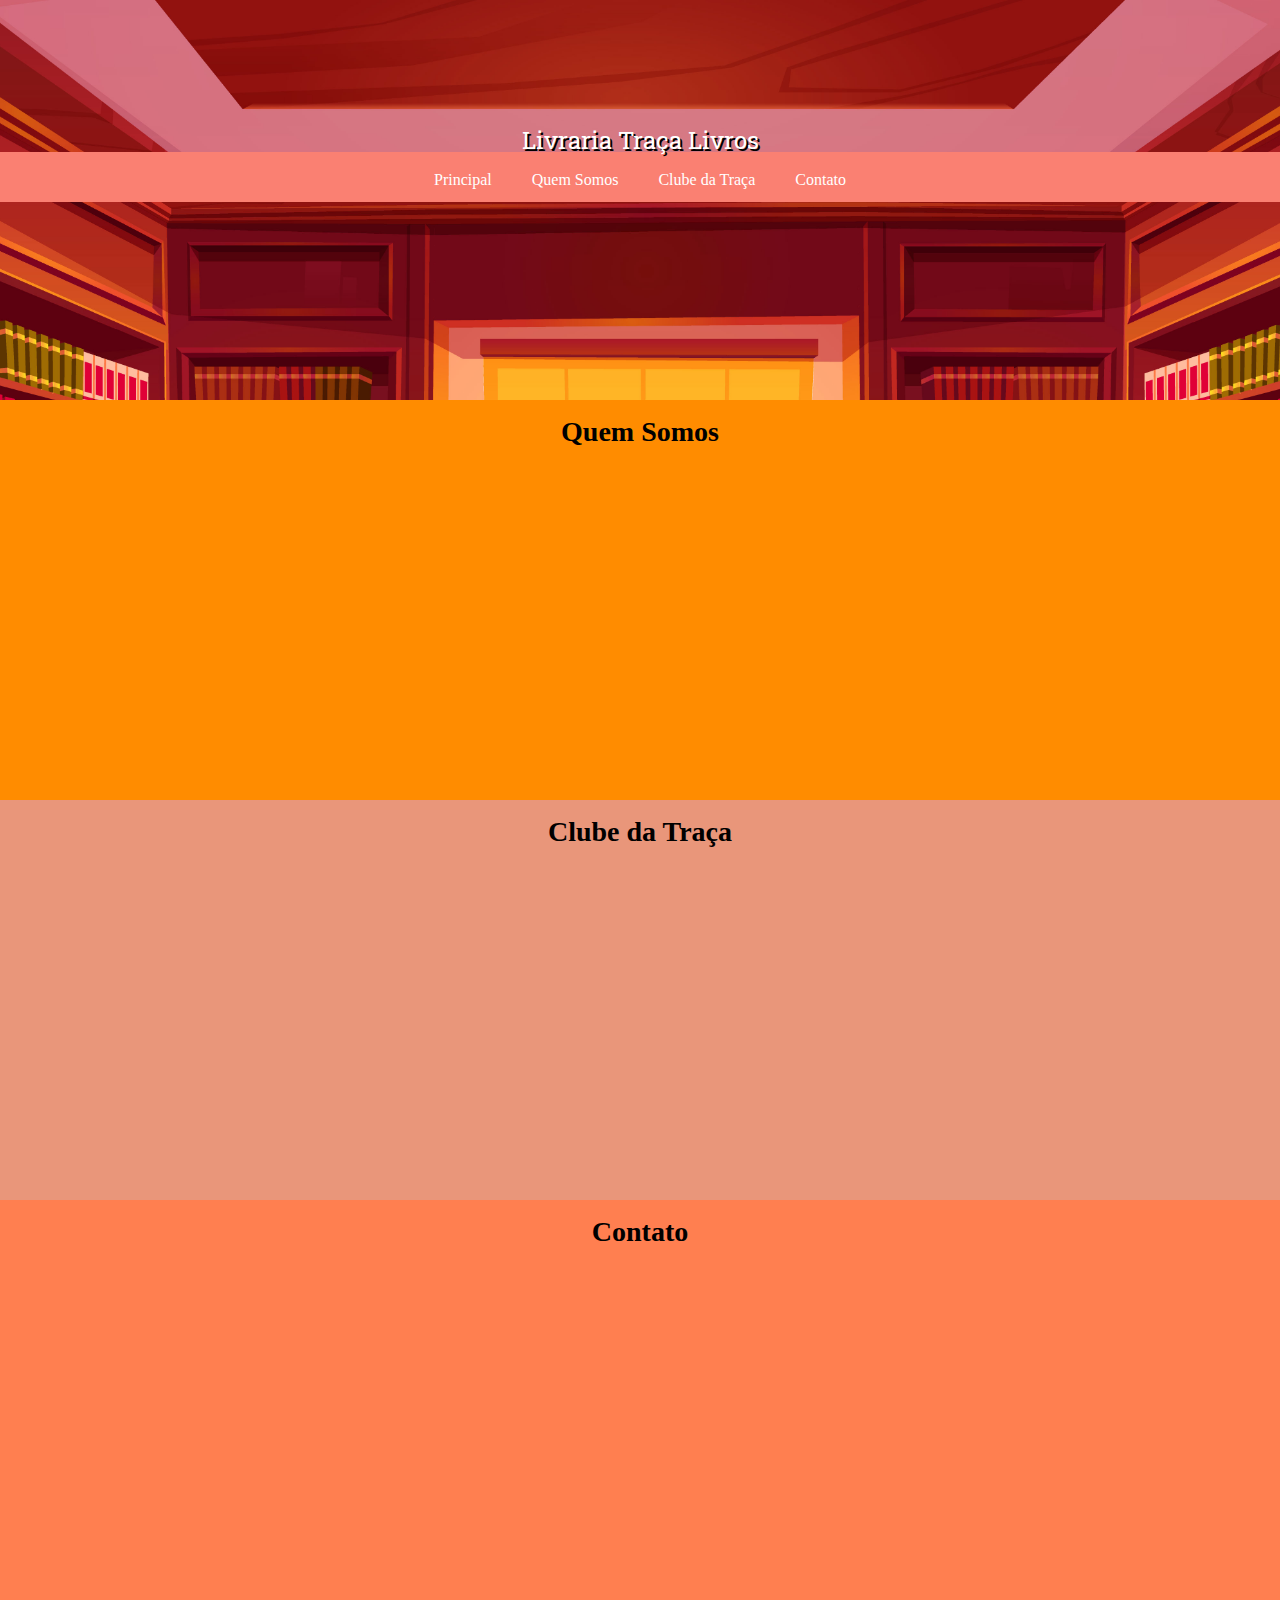
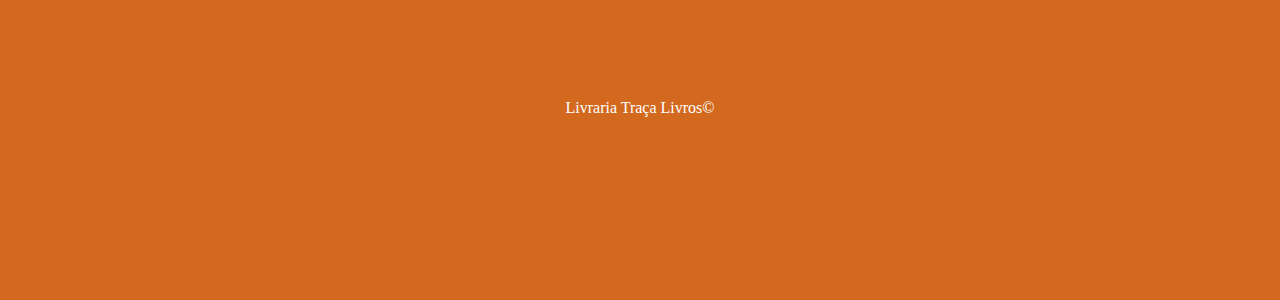
==== index.html @ 9d8ac208 "Novo commit" ====
<!DOCTYPE html>
<html>
    <head>
        <meta charset="UTF-8">
        <meta name="viewport" content="width=device-width, initial-scale=1.0">
        <link rel="stylesheet" href="css/reset.css">
        <link rel="stylesheet" href="css/style.css">
        <title>Livraria Traça Livros</title>
    </head>
    <body>
        <header>
            <h1 id="principal">Livraria Traça Livros</h1>
            <nav class="menu-principal">
                <ul>
                    <li><a href="#principal">Principal</a></li>
                    <li><a href="#quemsomos">Quem Somos</a></li>
                    <li><a href="#clubetraca">Clube da Traça</a></li>
                    <li><a href="#contato">Contato</a></li>
                </ul>
            </nav>
        </header>
        <main>
            <section id="quemsomos">
                <h2>Quem Somos</h2>

            </section>
            <section id="clubetraca">
                <h2>Clube da Traça</h2>

            </section>
            <section id="contato">
                <h2>Contato</h2>

            </section>
        </main>
        <footer>
            <h6>Livraria Traça Livros&copy;</h6>
        </footer>    
    </body>
</html>
---- css/style.css ----
@import url('https://fonts.googleapis.com/css2?family=Roboto+Slab:wght@500&display=swap');

body{
    background-color: pink;
    margin: 0;
}

/*Esse é um comentário CSS*/
h1{
    font-family: 'Roboto Slab', serif;
    font-size: 24px;
	color: #FFFFFF;
    padding-top: 10%;
    text-shadow: #000000 2px 2px;

}

header{
	display: block;
	height: 400px;
	text-align: center;
	background-image: url(../img/livraria_banner_7000x3000_sem_fundo.jpg);
    background-position: center;
	background-repeat: no-repeat;
    background-size: cover;
    background-attachment: fixed;
}

.menu-principal{
    width:100%;
    background-color: salmon;
    height: 50px;
}

#quemsomos{
    display: block;
    height: 400px;
    background-color: darkorange;
}

#clubetraca{
    display: block;
    height: 400px;
    background-color: darksalmon;
}

#contato{
    display: block;
    height: 400px;
    background-color: coral;
}

h2{
    padding-top: 18px;
    font-size: 28px;
    font-weight: bold;
    text-align: center;
}

nav ul{
	display: inline-flex;
}

nav ul li{
	display: block;
	padding: 10px;
}

nav ul li a{
	display: block;
	background-color: salmon;
	padding: 10px;
	text-decoration: none;
}

nav ul li a:link, a:visited{
    color: #FFFFFF;
}

nav ul li a:hover{
    color: #000000;
    background-color: palevioletred;
}

footer{
    text-align: center;
    padding-top: 100px;
    height: 200px;
    background-color: chocolate;
    color: #FFFFFF;
}
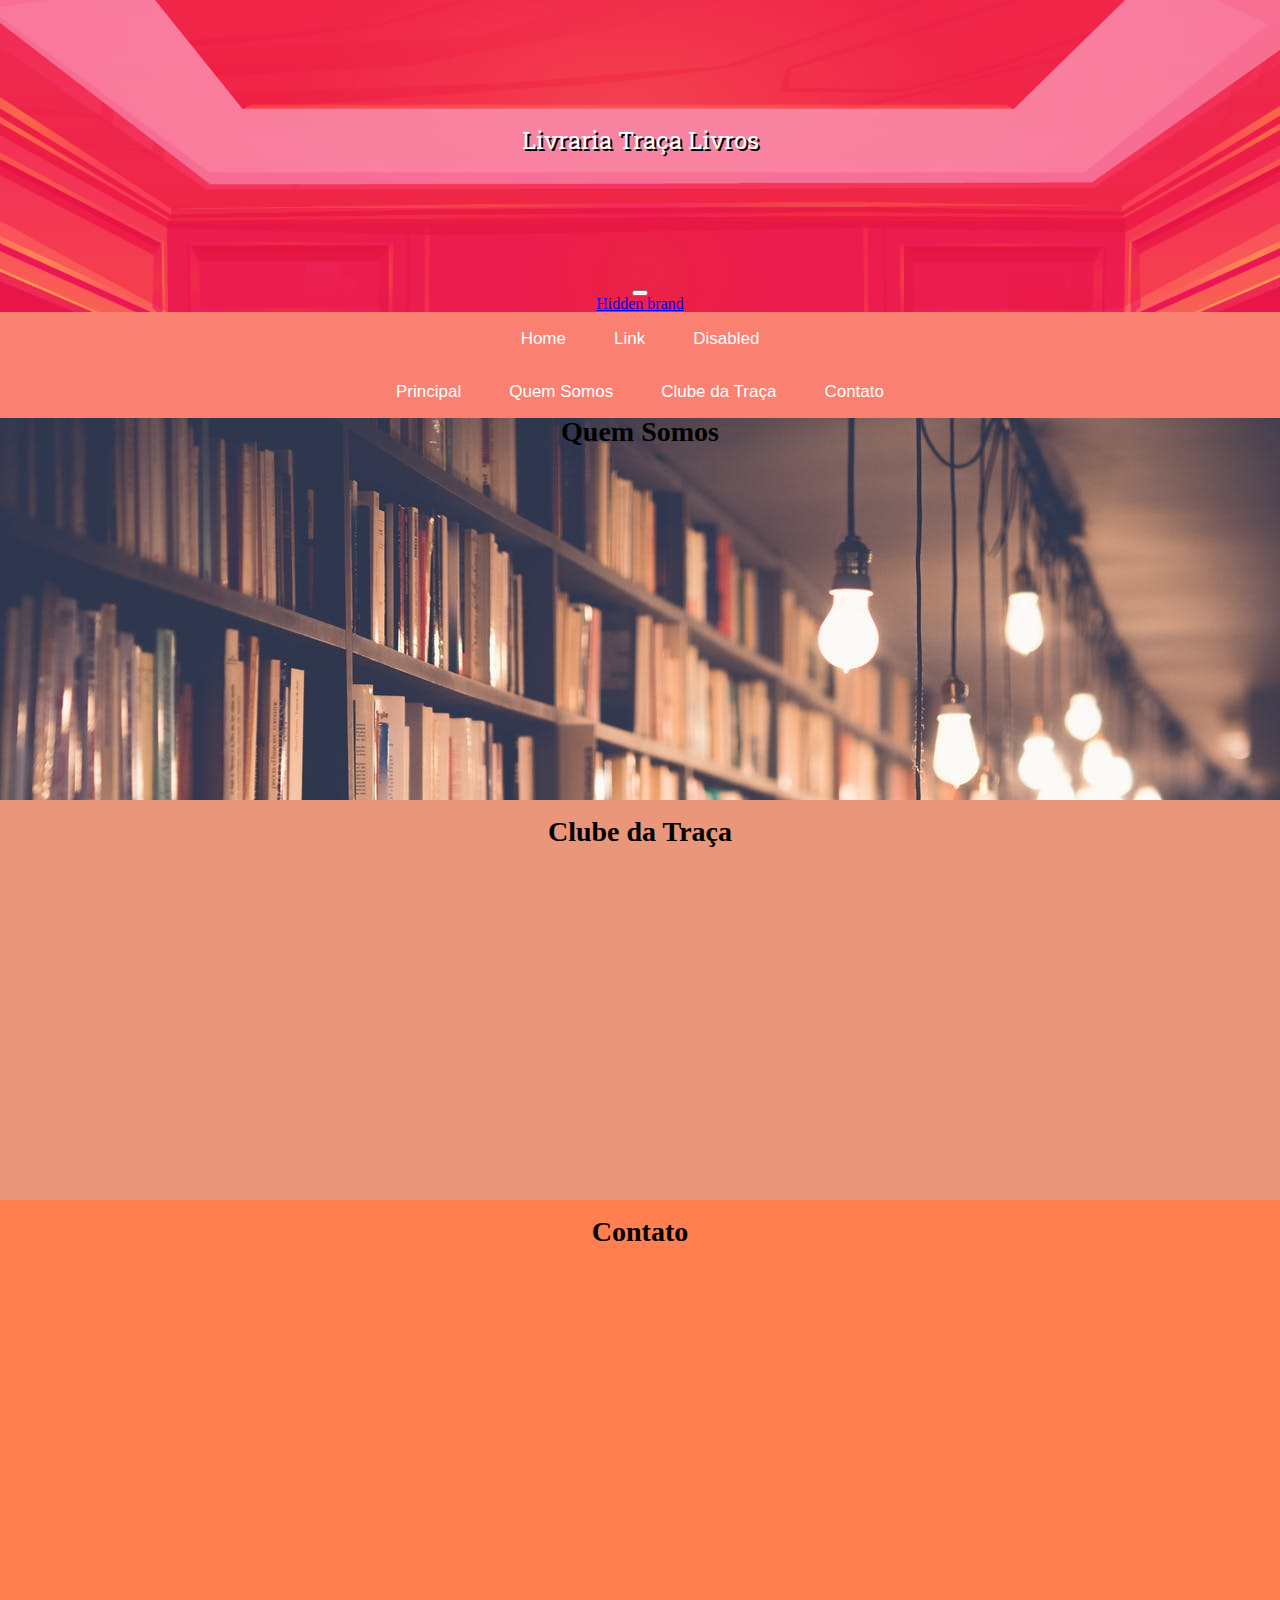
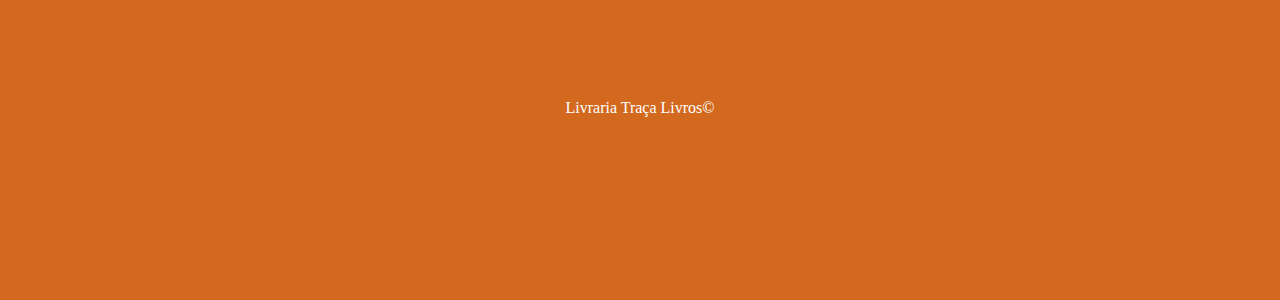
==== commit 67c2952a: "commit" ====
--- a/index.html
+++ b/index.html
@@ -3,6 +3,7 @@
     <head>
         <meta charset="UTF-8">
         <meta name="viewport" content="width=device-width, initial-scale=1.0">
+        <link href="https://cdn.jsdelivr.net/npm/bootstrap@5.1.0/dist/css/bootstrap.min.css" rel="stylesheet" integrity="sha384-KyZXEAg3QhqLMpG8r+8fhAXLRk2vvoC2f3B09zVXn8CA5QIVfZOJ3BCsw2P0p/We" crossorigin="anonymous">
         <link rel="stylesheet" href="css/reset.css">
         <link rel="stylesheet" href="css/style.css">
         <title>Livraria Traça Livros</title>
@@ -10,6 +11,27 @@
     <body>
         <header>
             <h1 id="principal">Livraria Traça Livros</h1>
+            <nav class="navbar navbar-expand-lg navbar-dark bg-dark">
+                <div class="container-fluid">
+                    <button class="navbar-toggler" type="button" data-bs-toggle="collapse" data-bs-target="#navbarTogglerDemo01" aria-controls="navbarTogglerDemo01" aria-expanded="false" aria-label="Toggle navigation">
+                      <span class="navbar-toggler-icon"></span>
+                    </button>
+                    <div class="collapse navbar-collapse" id="navbarTogglerDemo01">
+                      <a class="navbar-brand" href="#">Hidden brand</a>
+                      <ul class="navbar-nav me-auto mb-2 mb-lg-0">
+                        <li class="nav-item">
+                          <a class="nav-link active" aria-current="page" href="#">Home</a>
+                        </li>
+                        <li class="nav-item">
+                          <a class="nav-link" href="#">Link </a>
+                        </li>
+                        <li class="nav-item">
+                          <a class="nav-link disabled" href="#" tabindex="-1" aria-disabled="true">Disabled</a>
+                        </li>
+                      </ul>
+                    </div>
+                  </div>
+                </nav>
             <nav class="menu-principal">
                 <ul>
                     <li><a href="#principal">Principal</a></li>
@@ -35,6 +57,7 @@
         </main>
         <footer>
             <h6>Livraria Traça Livros&copy;</h6>
-        </footer>    
+        </footer> 
+        <script src="https://cdn.jsdelivr.net/npm/bootstrap@5.1.0/dist/js/bootstrap.bundle.min.js" integrity="sha384-U1DAWAznBHeqEIlVSCgzq+c9gqGAJn5c/t99JyeKa9xxaYpSvHU5awsuZVVFIhvj" crossorigin="anonymous"></script>
     </body>
 </html>--- a/css/style.css
+++ b/css/style.css
@@ -11,6 +11,7 @@
     font-size: 24px;
 	color: #FFFFFF;
     padding-top: 10%;
+    padding-bottom: 10%;
     text-shadow: #000000 2px 2px;
 
 }
@@ -24,6 +25,8 @@
 	background-repeat: no-repeat;
     background-size: cover;
     background-attachment: fixed;
+    background-blend-mode: screen;
+    background-color: crimson;
 }
 
 .menu-principal{
@@ -35,6 +38,7 @@
 #quemsomos{
     display: block;
     height: 400px;
+    background-image: url(../img/livraria.jpeg);
     background-color: darkorange;
 }
 
@@ -58,19 +62,28 @@
 }
 
 nav ul{
-	display: inline-flex;
+	list-style-type: none;
+    margin: 0;
+    padding: 0;
+    overflow: hidden;
+    background-color: salmon;
+    position: sticky;
+    top: 0;
 }
 
 nav ul li{
-	display: block;
-	padding: 10px;
+	display: inline-block;
+    padding: 2px;
+    font-size: 17px;
+    font-family: Arial, Helvetica, sans-serif;
 }
 
 nav ul li a{
 	display: block;
 	background-color: salmon;
-	padding: 10px;
-	text-decoration: none;
+	text-align: center;
+    padding: 16px 20px;
+    text-decoration: none;
 }
 
 nav ul li a:link, a:visited{
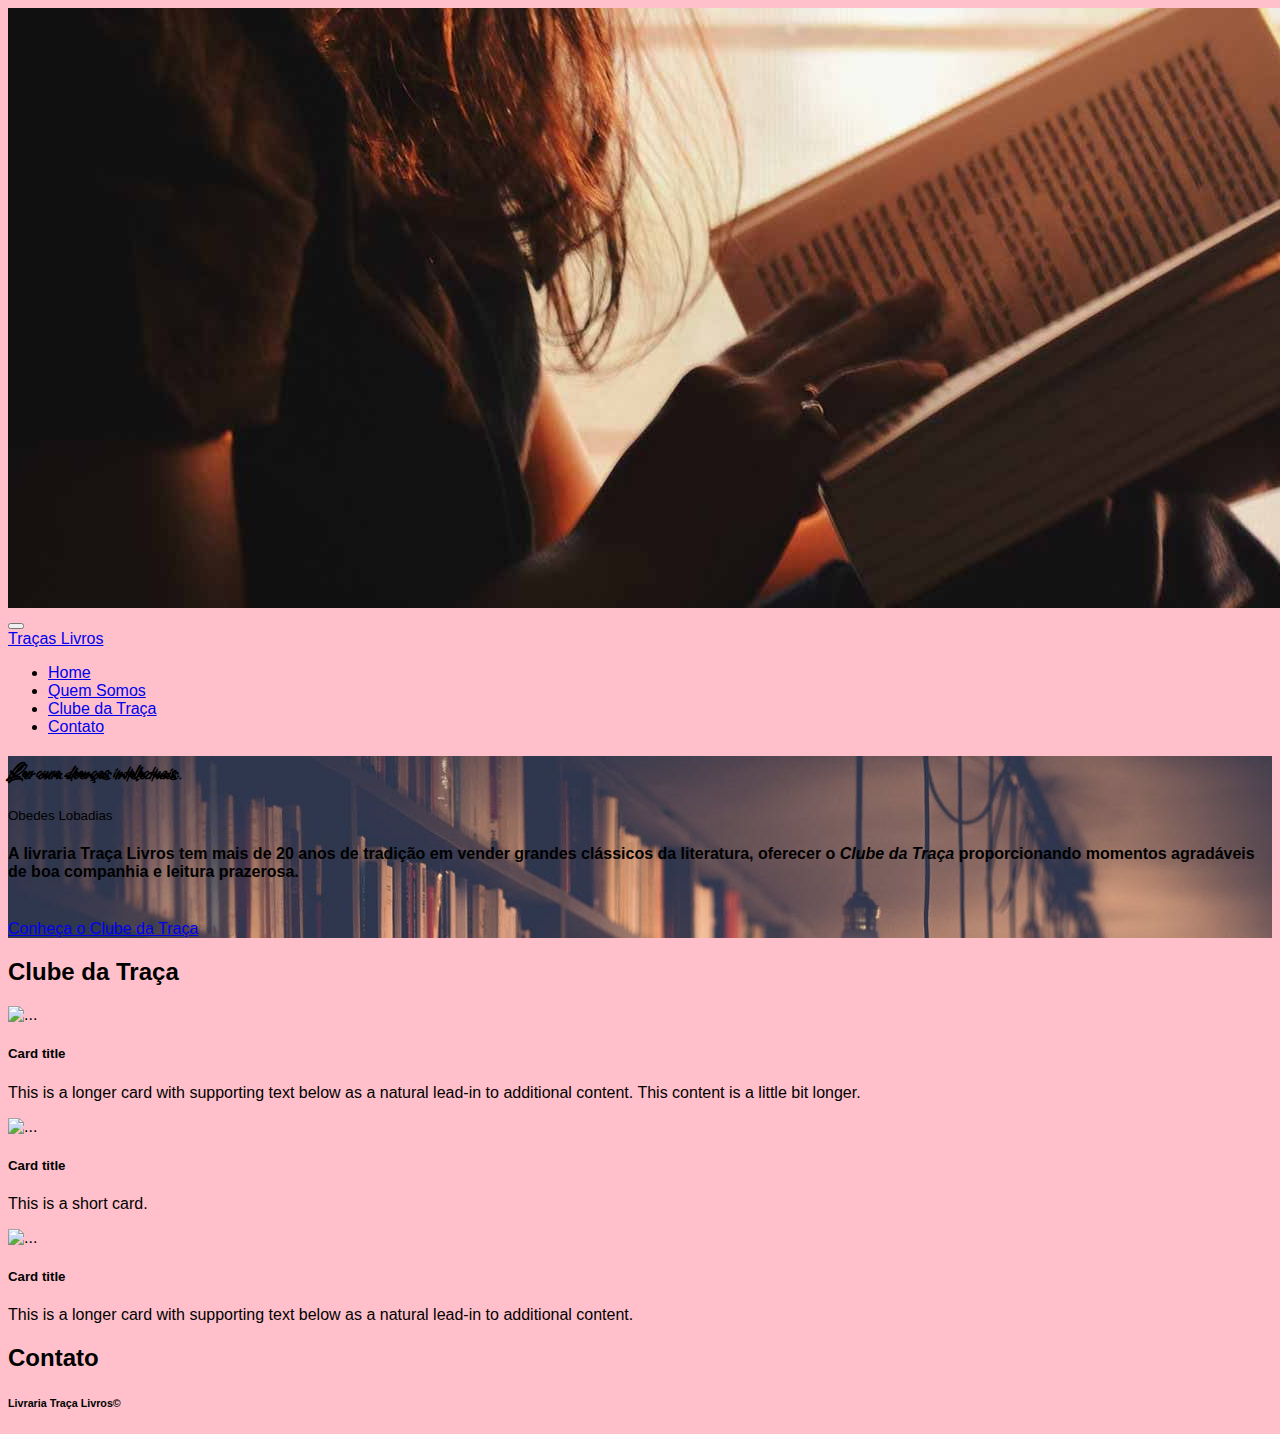
==== commit ff5124ff: "commit" ====
--- a/index.html
+++ b/index.html
@@ -4,56 +4,95 @@
         <meta charset="UTF-8">
         <meta name="viewport" content="width=device-width, initial-scale=1.0">
         <link href="https://cdn.jsdelivr.net/npm/bootstrap@5.1.0/dist/css/bootstrap.min.css" rel="stylesheet" integrity="sha384-KyZXEAg3QhqLMpG8r+8fhAXLRk2vvoC2f3B09zVXn8CA5QIVfZOJ3BCsw2P0p/We" crossorigin="anonymous">
-        <link rel="stylesheet" href="css/reset.css">
         <link rel="stylesheet" href="css/style.css">
         <title>Livraria Traça Livros</title>
     </head>
     <body>
-        <header>
-            <h1 id="principal">Livraria Traça Livros</h1>
-            <nav class="navbar navbar-expand-lg navbar-dark bg-dark">
-                <div class="container-fluid">
-                    <button class="navbar-toggler" type="button" data-bs-toggle="collapse" data-bs-target="#navbarTogglerDemo01" aria-controls="navbarTogglerDemo01" aria-expanded="false" aria-label="Toggle navigation">
-                      <span class="navbar-toggler-icon"></span>
-                    </button>
-                    <div class="collapse navbar-collapse" id="navbarTogglerDemo01">
-                      <a class="navbar-brand" href="#">Hidden brand</a>
-                      <ul class="navbar-nav me-auto mb-2 mb-lg-0">
-                        <li class="nav-item">
-                          <a class="nav-link active" aria-current="page" href="#">Home</a>
-                        </li>
-                        <li class="nav-item">
-                          <a class="nav-link" href="#">Link </a>
-                        </li>
-                        <li class="nav-item">
-                          <a class="nav-link disabled" href="#" tabindex="-1" aria-disabled="true">Disabled</a>
-                        </li>
-                      </ul>
+        <header class="container-fluid">
+          <div id="carousel" class="carousel slide" data-bs-ride="carousel">
+            <div class="carousel-inner">
+              <div class="carousel-item active">
+                <img src="img/livraria_banner_1920x600.jpg" class="d-block w-100" alt="Mulher na Academia Firme&Forte">
+              </div>
+            </div>
+        </div>
+      </header>
+      <nav class="navbar navbar-expand-lg navbar-light bg-warning sticky-top p-3">
+        <div class="container-fluid">
+          <button class="navbar-toggler" type="button" data-bs-toggle="collapse" data-bs-target="#navbarTogglerDemo01" aria-controls="navbarTogglerDemo01" aria-expanded="false" aria-label="Toggle navigation">
+            <span class="navbar-toggler-icon"></span>
+          </button>
+          <div class="collapse navbar-collapse" id="navbarTogglerDemo01">
+            <a class="navbar-brand" href="#">Traças Livros</a>
+            <ul class="navbar-nav me-auto mb-2 mb-lg-0">
+              <li class="nav-item">
+                <a class="nav-link active" aria-current="page" href="#principal">Home</a>
+              </li>
+              <li class="nav-item">
+                <a class="nav-link" href="#quemsomos">Quem Somos</a>
+              </li>
+              <li class="nav-item">
+                <a class="nav-link" href="#quemsomos">Clube da Traça</a>
+              </li>
+              <li class="nav-item">
+                <a class="nav-link" href="#contato">Contato</a>
+              </li>
+            </ul>
+          </div>
+        </div>
+      </nav>
+      <main class="container-fluid">
+          <section id="quemsomos" class="row justify-content-center text-center" style="background-image: url(img/livraria.jpeg);">
+            <div class="col-lg-9 col-sm-12 text-light align-items-center">
+                <h2 class="display-1 pt-1 escrita-mao">Ler cura doenças intelectuais.</h2>
+                <small class="small">Obedes Lobadias</small>
+                  <div class="mt-5">
+                    <h4 class="bg-dark rounded p-5">
+                        A livraria Traça Livros tem mais de 20 anos de tradição em vender grandes clássicos
+                        da literatura, oferecer o <em>Clube da Traça</em> proporcionando momentos agradáveis
+                        de boa companhia e leitura prazerosa.
+                    </h4>
+                      <br>
+                      <a href="#sejafirme" class="btn btn-warning btn-lg mb-5">Conheça o Clube da Traça</a>
+                  </div>
+            </div>
+          </section>  
+          <section id="clubetraca">
+              <h2>Clube da Traça</h2>
+              <div class="row row-cols-1 row-cols-md-3 g-4">
+                <div class="col">
+                  <div class="card h-100">
+                    <img src="..." class="card-img-top" alt="...">
+                    <div class="card-body">
+                      <h5 class="card-title">Card title</h5>
+                      <p class="card-text">This is a longer card with supporting text below as a natural lead-in to additional content. This content is a little bit longer.</p>
                     </div>
                   </div>
-                </nav>
-            <nav class="menu-principal">
-                <ul>
-                    <li><a href="#principal">Principal</a></li>
-                    <li><a href="#quemsomos">Quem Somos</a></li>
-                    <li><a href="#clubetraca">Clube da Traça</a></li>
-                    <li><a href="#contato">Contato</a></li>
-                </ul>
-            </nav>
-        </header>
-        <main>
-            <section id="quemsomos">
-                <h2>Quem Somos</h2>
+                </div>
+                <div class="col">
+                  <div class="card h-100">
+                    <img src="..." class="card-img-top" alt="...">
+                    <div class="card-body">
+                      <h5 class="card-title">Card title</h5>
+                      <p class="card-text">This is a short card.</p>
+                    </div>
+                  </div>
+                </div>
+                <div class="col">
+                  <div class="card h-100">
+                    <img src="..." class="card-img-top" alt="...">
+                    <div class="card-body">
+                      <h5 class="card-title">Card title</h5>
+                      <p class="card-text">This is a longer card with supporting text below as a natural lead-in to additional content.</p>
+                    </div>
+                  </div>
+                </div>
+              </div>
+          </section>
+          <section id="contato">
+              <h2>Contato</h2>
 
-            </section>
-            <section id="clubetraca">
-                <h2>Clube da Traça</h2>
-
-            </section>
-            <section id="contato">
-                <h2>Contato</h2>
-
-            </section>
+          </section>
         </main>
         <footer>
             <h6>Livraria Traça Livros&copy;</h6>
--- a/css/style.css
+++ b/css/style.css
@@ -1,11 +1,24 @@
 @import url('https://fonts.googleapis.com/css2?family=Roboto+Slab:wght@500&display=swap');
+@import url('https://fonts.googleapis.com/css2?family=Allison&display=swap');
 
 body{
     background-color: pink;
-    margin: 0;
+    font-family: 'Lucida Sans', 'Lucida Sans Regular', 'Lucida Grande', 'Lucida Sans Unicode', Geneva, Verdana, sans-serif;
+    
 }
 
-/*Esse é um comentário CSS*/
+.container-fluid{
+    padding-left: 0;
+    padding-right: 0;
+}
+
+.escrita-mao{
+    font-family: 'Allison', cursive;
+    text-shadow: #000 2px 2px;
+}
+
+
+/*Esse é um comentário CSS
 h1{
     font-family: 'Roboto Slab', serif;
     font-size: 24px;
@@ -101,4 +114,4 @@
     height: 200px;
     background-color: chocolate;
     color: #FFFFFF;
-}+}*/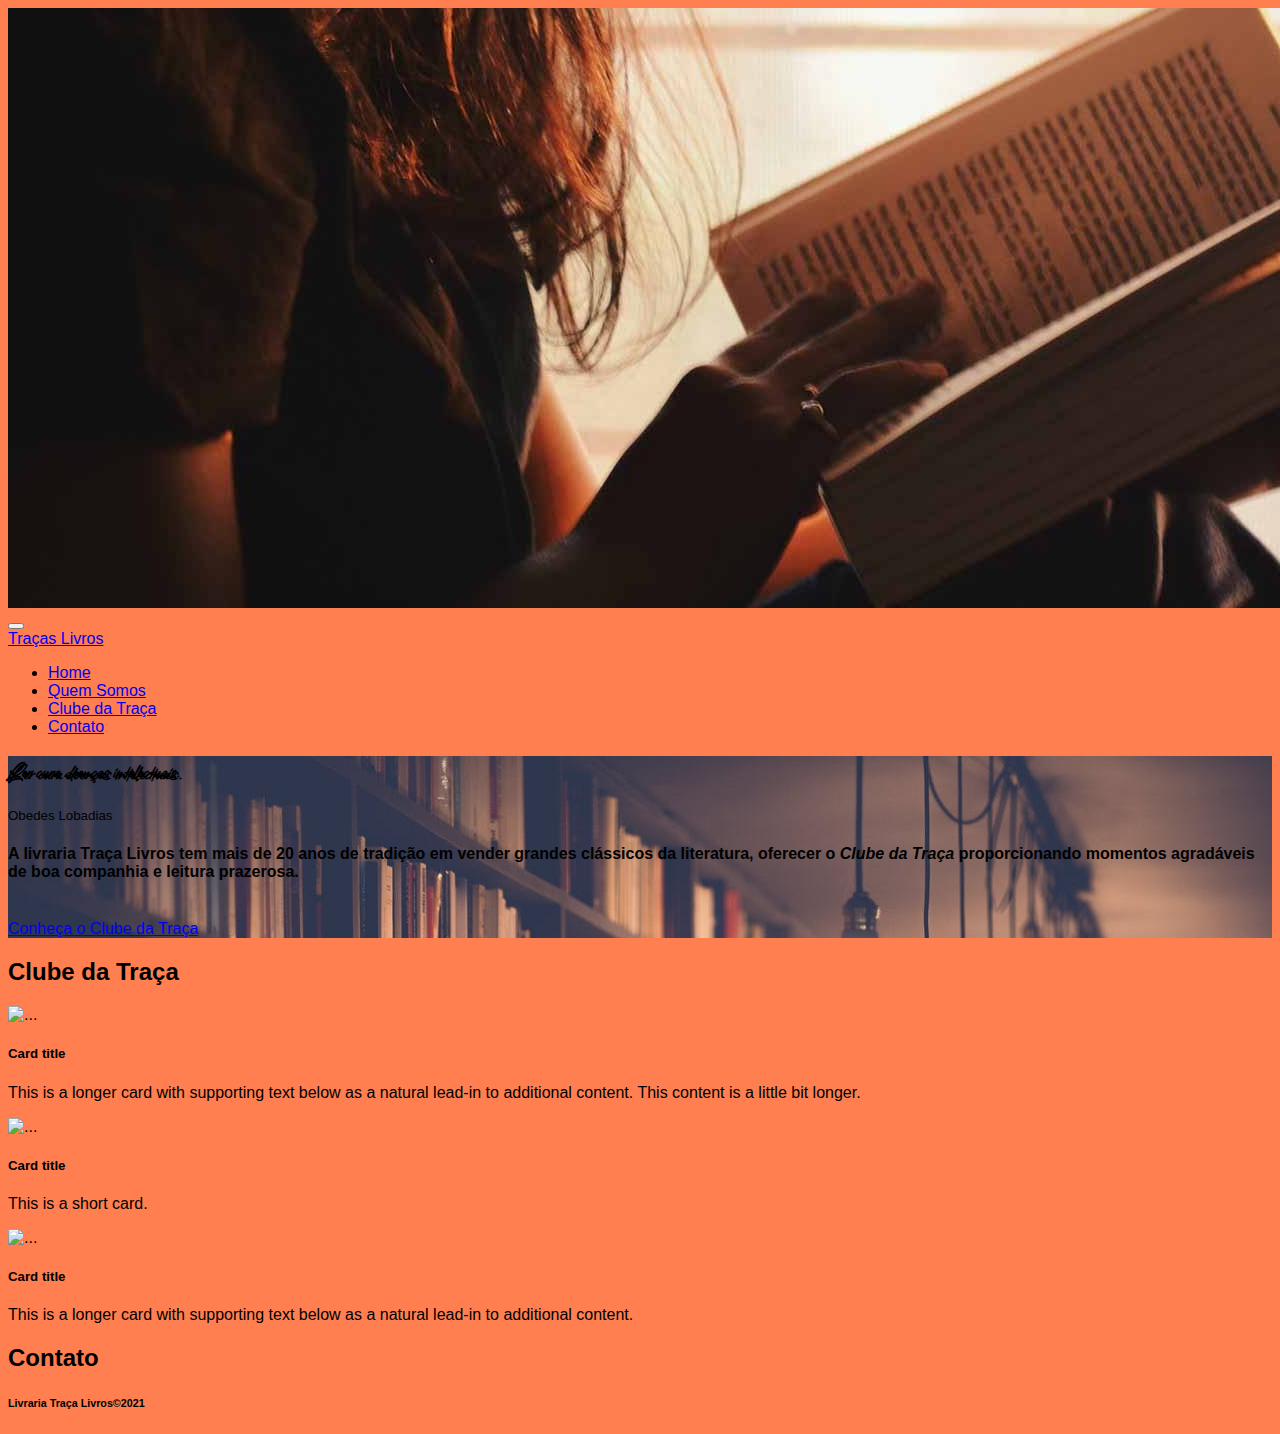
==== commit 4c7eec8f: "commit" ====
--- a/index.html
+++ b/index.html
@@ -1,7 +1,7 @@
 <!DOCTYPE html>
 <html>
     <head>
-        <meta charset="UTF-8">
+        <meta charset="utf-8">
         <meta name="viewport" content="width=device-width, initial-scale=1.0">
         <link href="https://cdn.jsdelivr.net/npm/bootstrap@5.1.0/dist/css/bootstrap.min.css" rel="stylesheet" integrity="sha384-KyZXEAg3QhqLMpG8r+8fhAXLRk2vvoC2f3B09zVXn8CA5QIVfZOJ3BCsw2P0p/We" crossorigin="anonymous">
         <link rel="stylesheet" href="css/style.css">
@@ -16,87 +16,87 @@
               </div>
             </div>
         </div>
-      </header>
-      <nav class="navbar navbar-expand-lg navbar-light bg-warning sticky-top p-3">
-        <div class="container-fluid">
-          <button class="navbar-toggler" type="button" data-bs-toggle="collapse" data-bs-target="#navbarTogglerDemo01" aria-controls="navbarTogglerDemo01" aria-expanded="false" aria-label="Toggle navigation">
-            <span class="navbar-toggler-icon"></span>
+        </header>
+        <nav class="navbar navbar-expand-lg navbar-light bg-warning sticky-top p-3">
+          <div class="container-fluid">
+            <button class="navbar-toggler" type="button" data-bs-toggle="collapse" data-bs-target="#navbarTogglerDemo01" aria-controls="navbarTogglerDemo01" aria-expanded="false" aria-label="Toggle navigation">
+              <span class="navbar-toggler-icon"></span>
           </button>
-          <div class="collapse navbar-collapse" id="navbarTogglerDemo01">
-            <a class="navbar-brand" href="#">Traças Livros</a>
-            <ul class="navbar-nav me-auto mb-2 mb-lg-0">
-              <li class="nav-item">
-                <a class="nav-link active" aria-current="page" href="#principal">Home</a>
-              </li>
-              <li class="nav-item">
-                <a class="nav-link" href="#quemsomos">Quem Somos</a>
-              </li>
-              <li class="nav-item">
-                <a class="nav-link" href="#quemsomos">Clube da Traça</a>
-              </li>
-              <li class="nav-item">
-                <a class="nav-link" href="#contato">Contato</a>
-              </li>
-            </ul>
+            <div class="collapse navbar-collapse" id="navbarTogglerDemo01">
+              <a class="navbar-brand" href="#">Traças Livros</a>
+              <ul class="navbar-nav me-auto mb-2 mb-lg-0">
+                <li class="nav-item">
+                  <a class="nav-link active" aria-current="page" href="#principal">Home</a>
+                </li>
+                <li class="nav-item">
+                  <a class="nav-link" href="#quemsomos">Quem Somos</a>
+                </li>
+                <li class="nav-item">
+                  <a class="nav-link" href="#quemsomos">Clube da Traça</a>
+                </li>
+                <li class="nav-item">
+                  <a class="nav-link" href="#contato">Contato</a>
+                </li>
+              </ul>
+            </div>
           </div>
-        </div>
-      </nav>
-      <main class="container-fluid">
-          <section id="quemsomos" class="row justify-content-center text-center" style="background-image: url(img/livraria.jpeg);">
-            <div class="col-lg-9 col-sm-12 text-light align-items-center">
-                <h2 class="display-1 pt-1 escrita-mao">Ler cura doenças intelectuais.</h2>
-                <small class="small">Obedes Lobadias</small>
-                  <div class="mt-5">
-                    <h4 class="bg-dark rounded p-5">
-                        A livraria Traça Livros tem mais de 20 anos de tradição em vender grandes clássicos
-                        da literatura, oferecer o <em>Clube da Traça</em> proporcionando momentos agradáveis
-                        de boa companhia e leitura prazerosa.
-                    </h4>
-                      <br>
-                      <a href="#sejafirme" class="btn btn-warning btn-lg mb-5">Conheça o Clube da Traça</a>
+        </nav>
+        <main class="container-fluid">
+            <section id="quemsomos" class="row justify-content-center text-center" style="background-image: url(img/livraria.jpeg);">
+              <div class="col-lg-9 col-sm-12 text-light align-items-center">
+                  <h2 class="display-1 pt-1 escrita-mao">Ler cura doenças intelectuais.</h2>
+                  <small class="small">Obedes Lobadias</small>
+                    <div class="mt-5">
+                      <h4 class="bg-dark rounded p-5">
+                          A livraria Traça Livros tem mais de 20 anos de tradição em vender grandes clássicos
+                          da literatura, oferecer o <em>Clube da Traça</em> proporcionando momentos agradáveis
+                          de boa companhia e leitura prazerosa.
+                      </h4>
+                        <br>
+                        <a href="cadastro-clube.html" class="btn btn-warning btn-lg mb-5">Conheça o Clube da Traça</a>
+                    </div>
+              </div>
+            </section>  
+            <section id="clubetraca">
+                <h2>Clube da Traça</h2>
+                <div class="row row-cols-1 row-cols-md-3 g-4">
+                  <div class="col">
+                    <div class="card h-100">
+                      <img src="..." class="card-img-top" alt="...">
+                      <div class="card-body">
+                        <h5 class="card-title">Card title</h5>
+                        <p class="card-text">This is a longer card with supporting text below as a natural lead-in to additional content. This content is a little bit longer.</p>
+                      </div>
+                    </div>
                   </div>
-            </div>
-          </section>  
-          <section id="clubetraca">
-              <h2>Clube da Traça</h2>
-              <div class="row row-cols-1 row-cols-md-3 g-4">
-                <div class="col">
-                  <div class="card h-100">
-                    <img src="..." class="card-img-top" alt="...">
-                    <div class="card-body">
-                      <h5 class="card-title">Card title</h5>
-                      <p class="card-text">This is a longer card with supporting text below as a natural lead-in to additional content. This content is a little bit longer.</p>
+                  <div class="col">
+                    <div class="card h-100">
+                      <img src="..." class="card-img-top" alt="...">
+                      <div class="card-body">
+                        <h5 class="card-title">Card title</h5>
+                        <p class="card-text">This is a short card.</p>
+                      </div>
+                    </div>
+                  </div>
+                  <div class="col">
+                    <div class="card h-100">
+                      <img src="..." class="card-img-top" alt="...">
+                      <div class="card-body">
+                        <h5 class="card-title">Card title</h5>
+                        <p class="card-text">This is a longer card with supporting text below as a natural lead-in to additional content.</p>
+                      </div>
                     </div>
                   </div>
                 </div>
-                <div class="col">
-                  <div class="card h-100">
-                    <img src="..." class="card-img-top" alt="...">
-                    <div class="card-body">
-                      <h5 class="card-title">Card title</h5>
-                      <p class="card-text">This is a short card.</p>
-                    </div>
-                  </div>
-                </div>
-                <div class="col">
-                  <div class="card h-100">
-                    <img src="..." class="card-img-top" alt="...">
-                    <div class="card-body">
-                      <h5 class="card-title">Card title</h5>
-                      <p class="card-text">This is a longer card with supporting text below as a natural lead-in to additional content.</p>
-                    </div>
-                  </div>
-                </div>
-              </div>
-          </section>
-          <section id="contato">
-              <h2>Contato</h2>
+            </section>
+            <section id="contato">
+                <h2>Contato</h2>
 
-          </section>
+            </section>
         </main>
         <footer>
-            <h6>Livraria Traça Livros&copy;</h6>
-        </footer> 
+            <h6>Livraria Traça Livros&copy;2021</h6>
+        </footer>
         <script src="https://cdn.jsdelivr.net/npm/bootstrap@5.1.0/dist/js/bootstrap.bundle.min.js" integrity="sha384-U1DAWAznBHeqEIlVSCgzq+c9gqGAJn5c/t99JyeKa9xxaYpSvHU5awsuZVVFIhvj" crossorigin="anonymous"></script>
     </body>
 </html>--- a/css/style.css
+++ b/css/style.css
@@ -2,7 +2,7 @@
 @import url('https://fonts.googleapis.com/css2?family=Allison&display=swap');
 
 body{
-    background-color: pink;
+    background-color:coral;
     font-family: 'Lucida Sans', 'Lucida Sans Regular', 'Lucida Grande', 'Lucida Sans Unicode', Geneva, Verdana, sans-serif;
     
 }
@@ -16,7 +16,6 @@
     font-family: 'Allison', cursive;
     text-shadow: #000 2px 2px;
 }
-
 
 /*Esse é um comentário CSS
 h1{
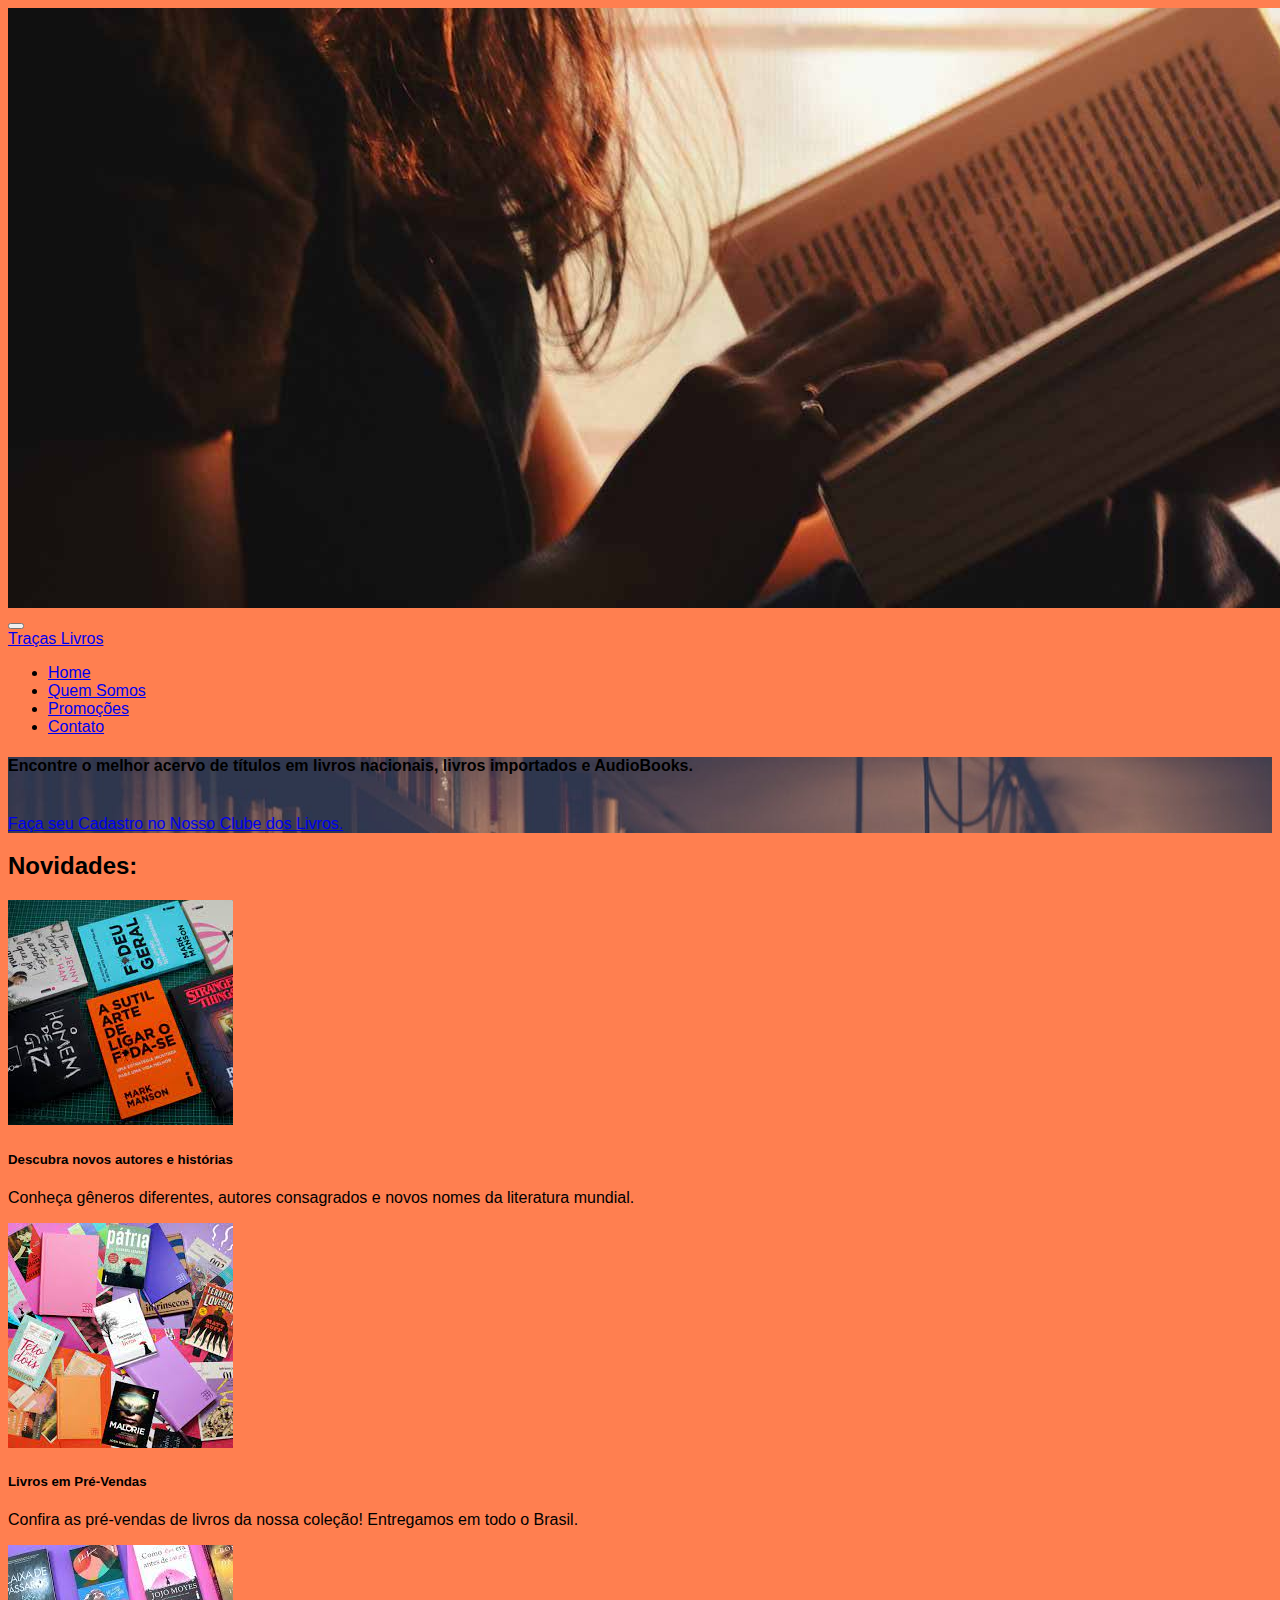
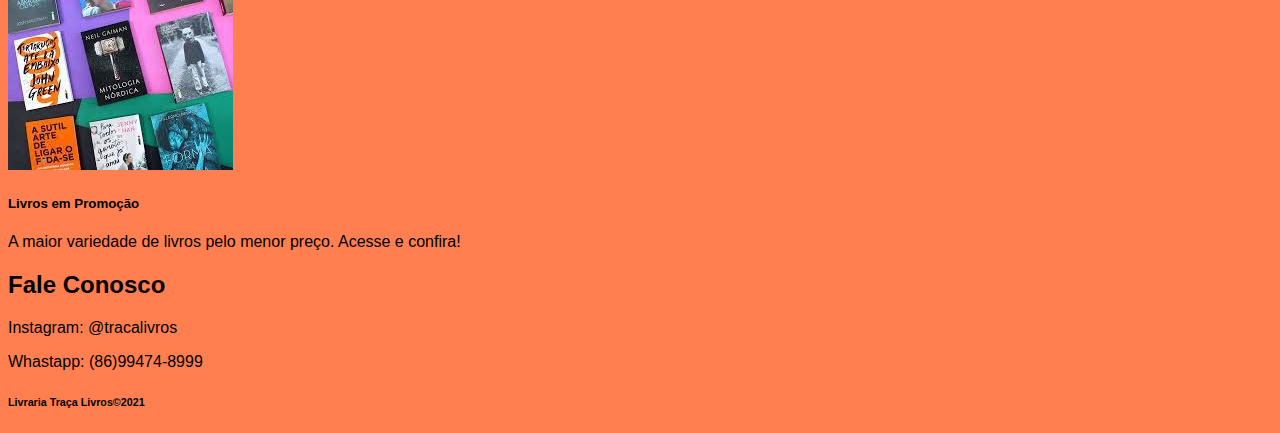
==== commit 23520dc9: "commit" ====
--- a/index.html
+++ b/index.html
@@ -1,5 +1,5 @@
 <!DOCTYPE html>
-<html>
+<html lang="pt-br">
     <head>
         <meta charset="utf-8">
         <meta name="viewport" content="width=device-width, initial-scale=1.0">
@@ -12,7 +12,7 @@
           <div id="carousel" class="carousel slide" data-bs-ride="carousel">
             <div class="carousel-inner">
               <div class="carousel-item active">
-                <img src="img/livraria_banner_1920x600.jpg" class="d-block w-100" alt="Mulher na Academia Firme&Forte">
+                <img src="img/livraria_banner_1920x600.jpg" class="d-block w-100" alt="Perifericos">
               </div>
             </div>
         </div>
@@ -32,7 +32,7 @@
                   <a class="nav-link" href="#quemsomos">Quem Somos</a>
                 </li>
                 <li class="nav-item">
-                  <a class="nav-link" href="#quemsomos">Clube da Traça</a>
+                  <a class="nav-link" href="#promocoes">Promoções</a>
                 </li>
                 <li class="nav-item">
                   <a class="nav-link" href="#contato">Contato</a>
@@ -44,53 +44,55 @@
         <main class="container-fluid">
             <section id="quemsomos" class="row justify-content-center text-center" style="background-image: url(img/livraria.jpeg);">
               <div class="col-lg-9 col-sm-12 text-light align-items-center">
-                  <h2 class="display-1 pt-1 escrita-mao">Ler cura doenças intelectuais.</h2>
-                  <small class="small">Obedes Lobadias</small>
+                  <h2 class="display-1 pt-1 escrita-mao"></h2>
+                  <small class="small"></small>
                     <div class="mt-5">
                       <h4 class="bg-dark rounded p-5">
-                          A livraria Traça Livros tem mais de 20 anos de tradição em vender grandes clássicos
-                          da literatura, oferecer o <em>Clube da Traça</em> proporcionando momentos agradáveis
-                          de boa companhia e leitura prazerosa.
+                        Encontre o melhor acervo de títulos em livros nacionais, livros importados e AudioBooks.
                       </h4>
                         <br>
-                        <a href="cadastro-clube.html" class="btn btn-warning btn-lg mb-5">Conheça o Clube da Traça</a>
+                        <a href="cadastro-clube.html" class="btn btn-warning btn-lg mb-5">Faça seu Cadastro no Nosso Clube dos Livros.</a>
                     </div>
               </div>
             </section>  
             <section id="clubetraca">
-                <h2>Clube da Traça</h2>
+                <h2>Novidades:</h2>
                 <div class="row row-cols-1 row-cols-md-3 g-4">
                   <div class="col">
                     <div class="card h-100">
-                      <img src="..." class="card-img-top" alt="...">
+                      <img src="img/imagem.jpg" class="card-img-top" alt="novos autores">
                       <div class="card-body">
-                        <h5 class="card-title">Card title</h5>
-                        <p class="card-text">This is a longer card with supporting text below as a natural lead-in to additional content. This content is a little bit longer.</p>
+                        <h5 class="card-title">Descubra novos autores e histórias</h5>
+                        <p class="card-text">Conheça gêneros diferentes, autores consagrados e novos nomes
+                           da literatura mundial.</p>
                       </div>
                     </div>
                   </div>
                   <div class="col">
                     <div class="card h-100">
-                      <img src="..." class="card-img-top" alt="...">
+                      <img src="img/images.jpg" class="card-img-top" alt="pre vendas">
                       <div class="card-body">
-                        <h5 class="card-title">Card title</h5>
-                        <p class="card-text">This is a short card.</p>
+                        <h5 class="card-title">Livros em Pré-Vendas</h5>
+                        <p class="card-text">Confira as pré-vendas de livros da nossa coleção!
+                          Entregamos em todo o Brasil.</p>
                       </div>
                     </div>
                   </div>
                   <div class="col">
                     <div class="card h-100">
-                      <img src="..." class="card-img-top" alt="...">
+                      <img src="img/imag.jpg" class="card-img-top" alt="Promoção">
                       <div class="card-body">
-                        <h5 class="card-title">Card title</h5>
-                        <p class="card-text">This is a longer card with supporting text below as a natural lead-in to additional content.</p>
+                        <h5 class="card-title">Livros em Promoção</h5>
+                        <p class="card-text">A maior variedade de livros pelo menor preço. Acesse e confira!</p>
                       </div>
                     </div>
                   </div>
                 </div>
             </section>
             <section id="contato">
-                <h2>Contato</h2>
+                <h2>Fale Conosco</h2>
+                <p></p>Instagram: @tracalivros</p>
+                <p>Whastapp: (86)99474-8999</p>
 
             </section>
         </main>
--- a/css/style.css
+++ b/css/style.css
@@ -2,7 +2,7 @@
 @import url('https://fonts.googleapis.com/css2?family=Allison&display=swap');
 
 body{
-    background-color:coral;
+    background-color: coral;
     font-family: 'Lucida Sans', 'Lucida Sans Regular', 'Lucida Grande', 'Lucida Sans Unicode', Geneva, Verdana, sans-serif;
     
 }
@@ -20,8 +20,8 @@
 /*Esse é um comentário CSS
 h1{
     font-family: 'Roboto Slab', serif;
-    font-size: 24px;
-	color: #FFFFFF;
+    font-size: 52px;
+    color: #FFFFFF;
     padding-top: 10%;
     padding-bottom: 10%;
     text-shadow: #000000 2px 2px;
@@ -29,21 +29,21 @@
 }
 
 header{
-	display: block;
-	height: 400px;
-	text-align: center;
-	background-image: url(../img/livraria_banner_7000x3000_sem_fundo.jpg);
+    display: block;
+    height: 400px;
+    text-align: center;
+    background-image: url(../img/livraria_banner_7000x3000_sem_fundo.jpg);
     background-position: center;
-	background-repeat: no-repeat;
+    background-repeat: no-repeat;
     background-size: cover;
     background-attachment: fixed;
     background-blend-mode: screen;
-    background-color: crimson;
+    background-color: coral;
 }
 
 .menu-principal{
     width:100%;
-    background-color: salmon;
+    background-color: coral;
     height: 50px;
 }
 
@@ -51,13 +51,13 @@
     display: block;
     height: 400px;
     background-image: url(../img/livraria.jpeg);
-    background-color: darkorange;
+    background-color: coral
 }
 
 #clubetraca{
     display: block;
     height: 400px;
-    background-color: darksalmon;
+    background-color: coral;
 }
 
 #contato{
@@ -72,28 +72,28 @@
     font-weight: bold;
     text-align: center;
 }
-
+Código substituido pelo Bootstrap
 nav ul{
-	list-style-type: none;
+    list-style-type: none;
     margin: 0;
     padding: 0;
     overflow: hidden;
-    background-color: salmon;
+    background-color:coral;
     position: sticky;
     top: 0;
 }
 
 nav ul li{
-	display: inline-block;
+    display: inline-block;
     padding: 2px;
     font-size: 17px;
     font-family: Arial, Helvetica, sans-serif;
 }
 
 nav ul li a{
-	display: block;
-	background-color: salmon;
-	text-align: center;
+    display: block;
+    color: white;
+    text-align: center;
     padding: 16px 20px;
     text-decoration: none;
 }
@@ -104,13 +104,13 @@
 
 nav ul li a:hover{
     color: #000000;
-    background-color: palevioletred;
+    background-color: coral;
 }
 
 footer{
     text-align: center;
     padding-top: 100px;
     height: 200px;
-    background-color: chocolate;
+    background-color: coral;
     color: #FFFFFF;
 }*/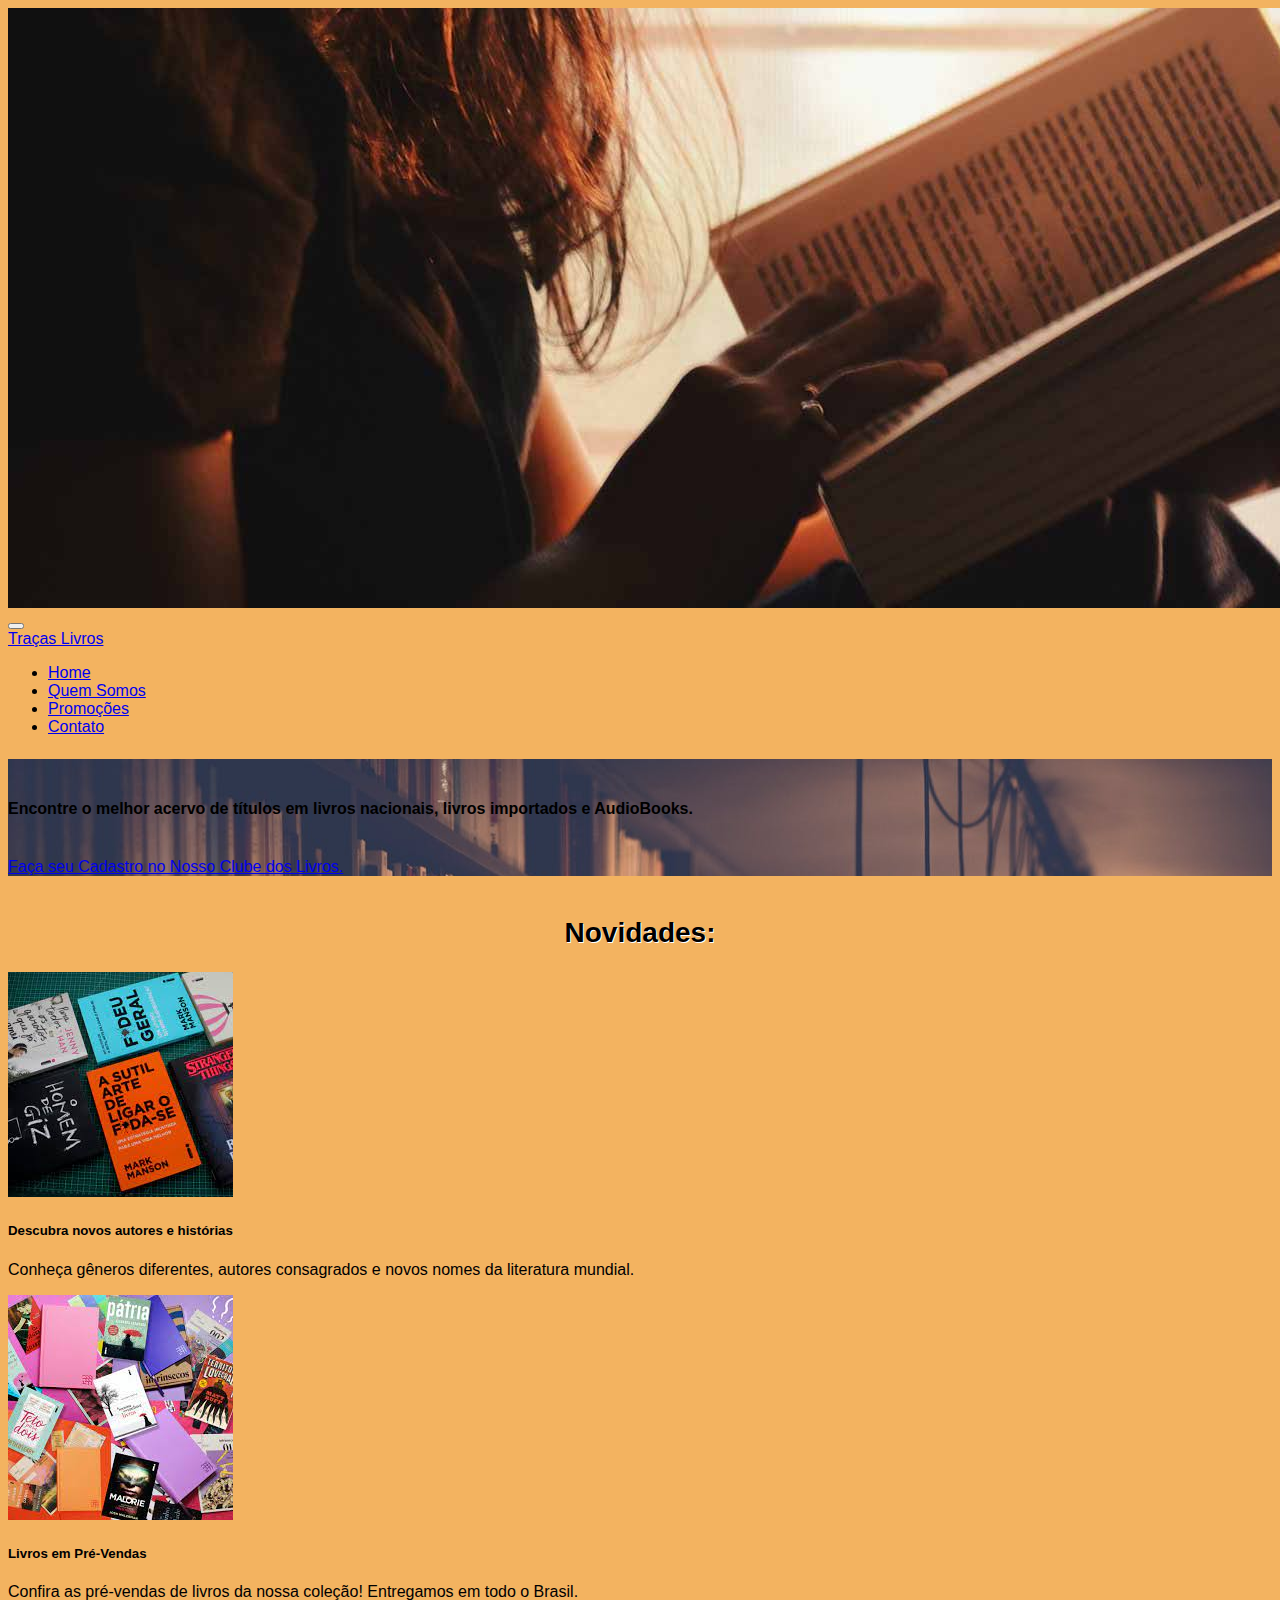
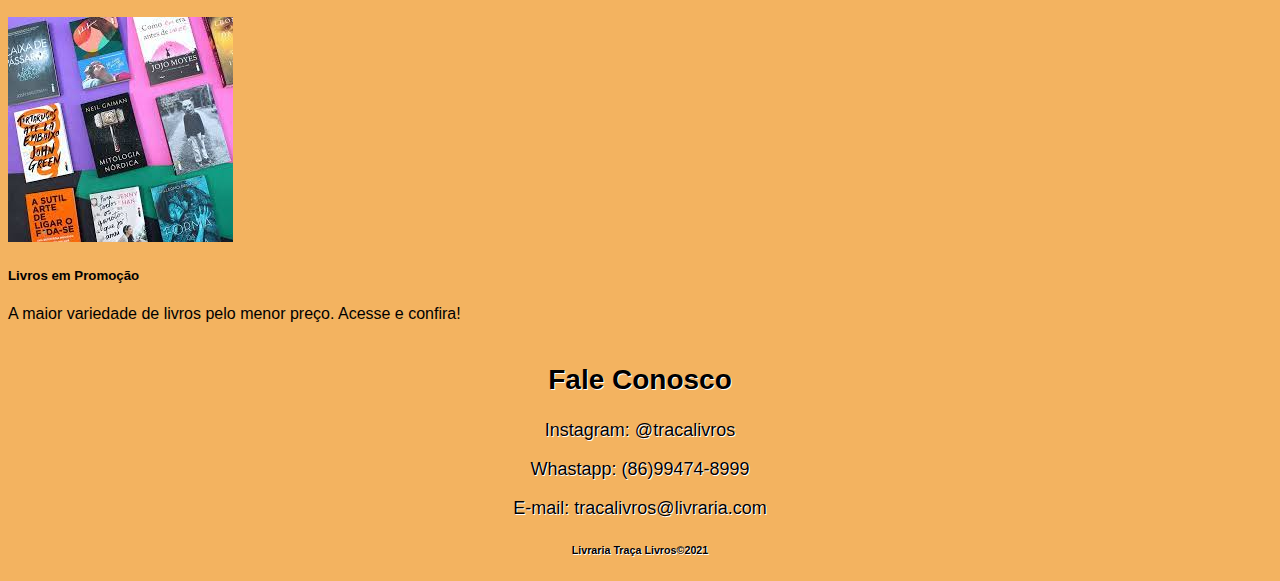
==== commit 23c76310: "novo commit" ====
--- a/index.html
+++ b/index.html
@@ -91,8 +91,9 @@
             </section>
             <section id="contato">
                 <h2>Fale Conosco</h2>
-                <p></p>Instagram: @tracalivros</p>
-                <p>Whastapp: (86)99474-8999</p>
+                <h3>Instagram: @tracalivros</h3>
+                <h3>Whastapp: (86)99474-8999</h3>
+                <h3> E-mail: tracalivros@livraria.com</h3>
 
             </section>
         </main>
--- a/css/style.css
+++ b/css/style.css
@@ -2,7 +2,7 @@
 @import url('https://fonts.googleapis.com/css2?family=Allison&display=swap');
 
 body{
-    background-color: coral;
+    background-color: rgb(243, 179, 96);
     font-family: 'Lucida Sans', 'Lucida Sans Regular', 'Lucida Grande', 'Lucida Sans Unicode', Geneva, Verdana, sans-serif;
     
 }
@@ -17,100 +17,27 @@
     text-shadow: #000 2px 2px;
 }
 
-/*Esse é um comentário CSS
-h1{
-    font-family: 'Roboto Slab', serif;
-    font-size: 52px;
-    color: #FFFFFF;
-    padding-top: 10%;
-    padding-bottom: 10%;
-    text-shadow: #000000 2px 2px;
-
-}
-
-header{
-    display: block;
-    height: 400px;
-    text-align: center;
-    background-image: url(../img/livraria_banner_7000x3000_sem_fundo.jpg);
-    background-position: center;
-    background-repeat: no-repeat;
-    background-size: cover;
-    background-attachment: fixed;
-    background-blend-mode: screen;
-    background-color: coral;
-}
-
-.menu-principal{
-    width:100%;
-    background-color: coral;
-    height: 50px;
-}
-
-#quemsomos{
-    display: block;
-    height: 400px;
-    background-image: url(../img/livraria.jpeg);
-    background-color: coral
-}
-
-#clubetraca{
-    display: block;
-    height: 400px;
-    background-color: coral;
-}
-
-#contato{
-    display: block;
-    height: 400px;
-    background-color: coral;
-}
-
 h2{
     padding-top: 18px;
     font-size: 28px;
     font-weight: bold;
+    text-shadow: white 1px 1px;
     text-align: center;
-}
-Código substituido pelo Bootstrap
-nav ul{
-    list-style-type: none;
-    margin: 0;
-    padding: 0;
-    overflow: hidden;
-    background-color:coral;
-    position: sticky;
-    top: 0;
+    color: black;
 }
 
-nav ul li{
-    display: inline-block;
-    padding: 2px;
-    font-size: 17px;
-    font-family: Arial, Helvetica, sans-serif;
+h3{
+    font-size: 18px;
+    font-family: Poppins, sans-serif;
+    font-weight: lighter;
+    text-align: center;
+    color:black;
+    text-shadow: white 1px 1px;
 }
 
-nav ul li a{
-    display: block;
-    color: white;
+h6{
+    font-family: 'Arial', cursive;
     text-align: center;
-    padding: 16px 20px;
-    text-decoration: none;
+    color: black;
+    text-shadow: white 1px 1px;
 }
-
-nav ul li a:link, a:visited{
-    color: #FFFFFF;
-}
-
-nav ul li a:hover{
-    color: #000000;
-    background-color: coral;
-}
-
-footer{
-    text-align: center;
-    padding-top: 100px;
-    height: 200px;
-    background-color: coral;
-    color: #FFFFFF;
-}*/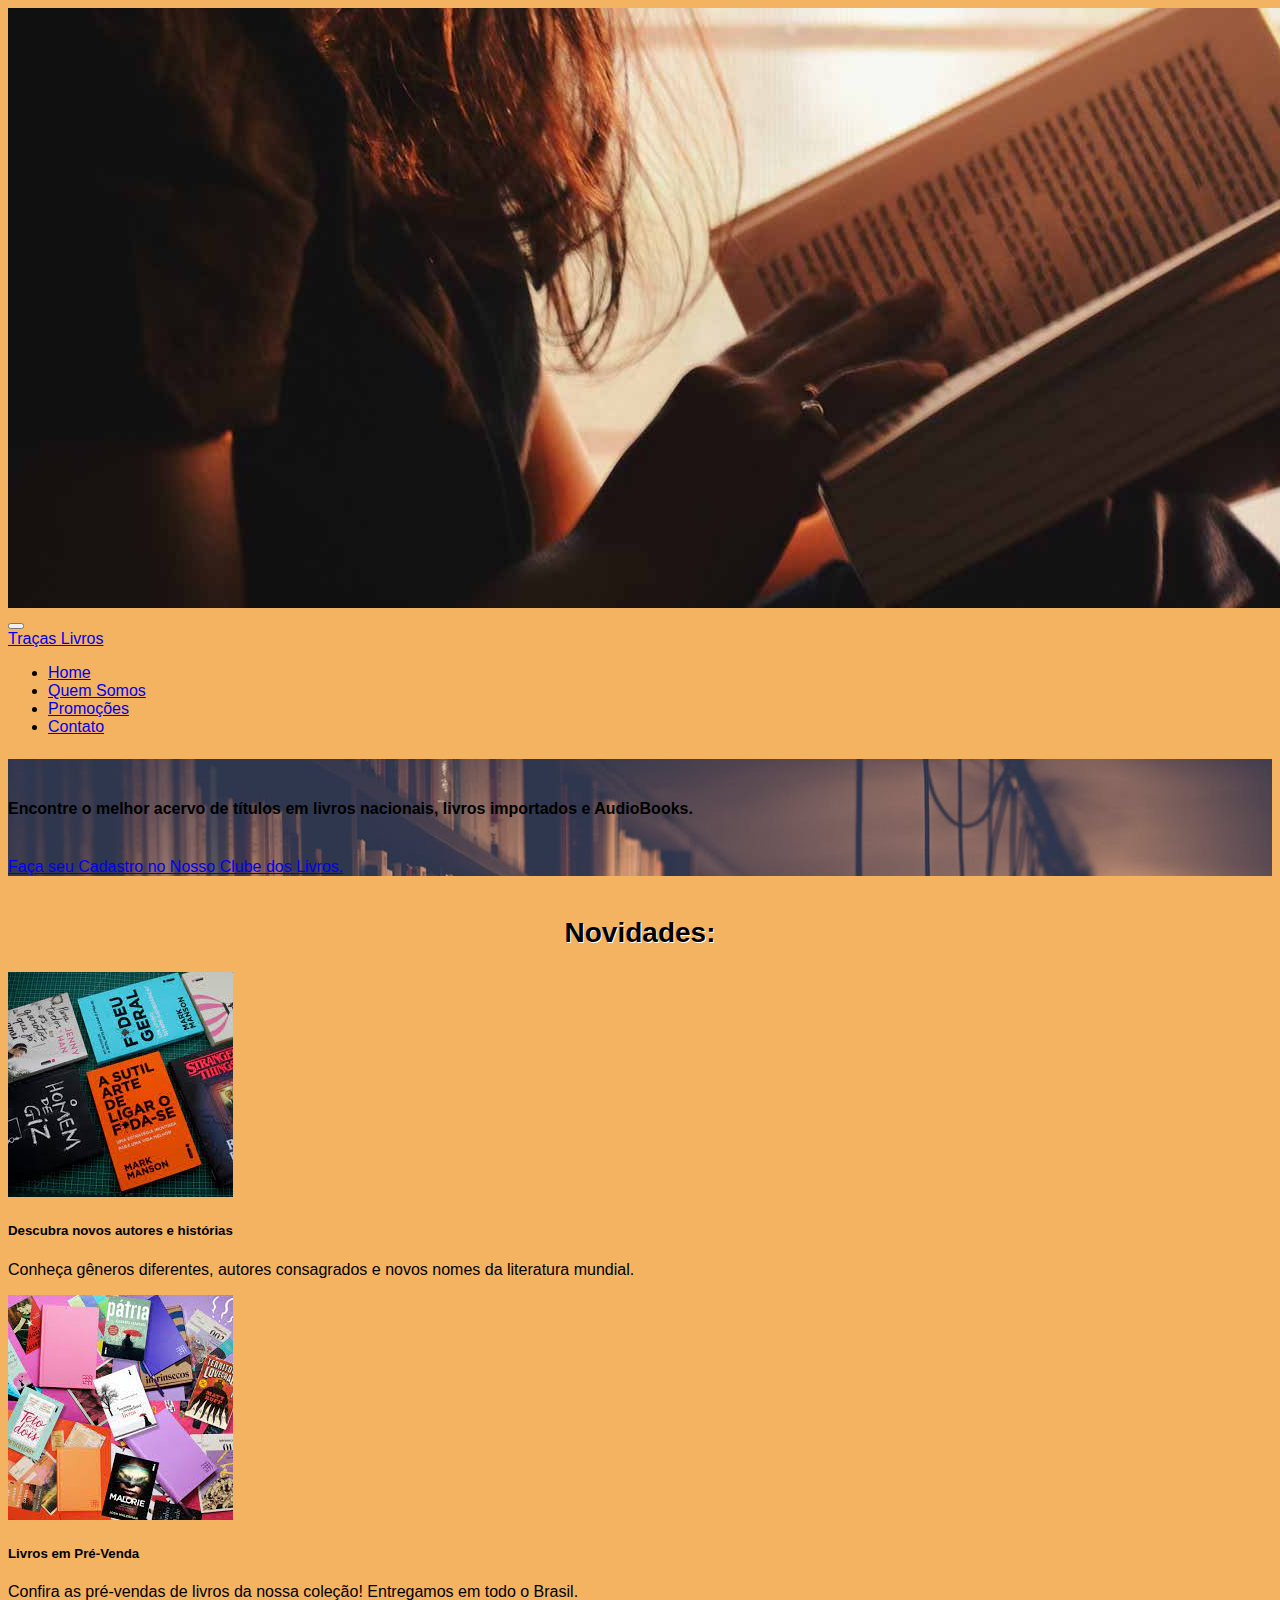
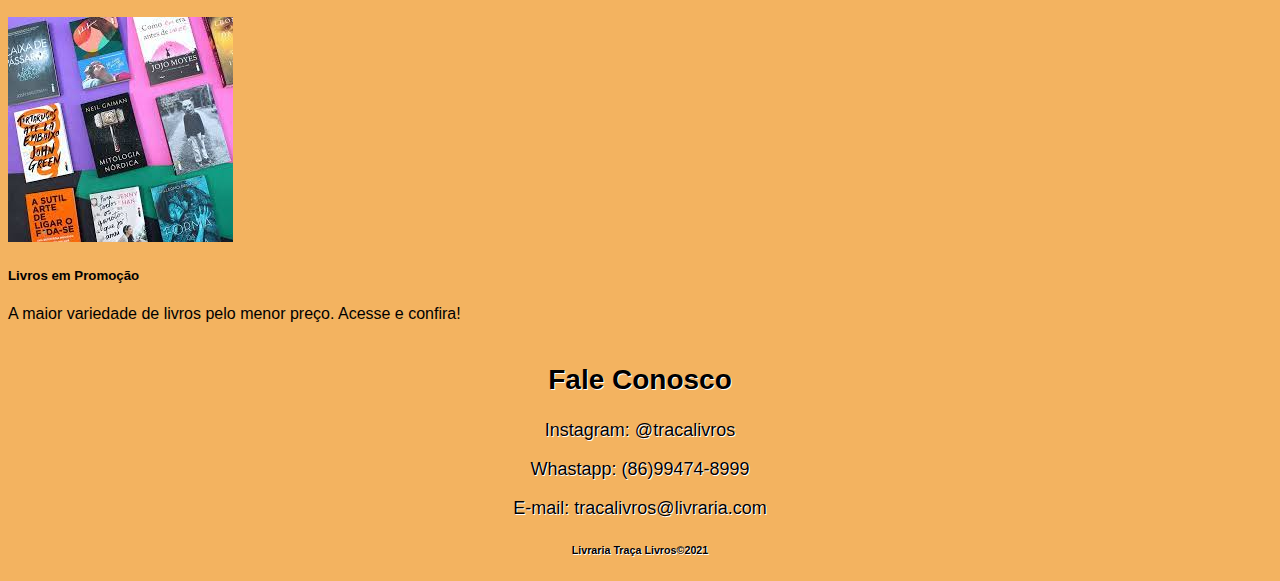
==== commit 37a7b20b: "novo commit" ====
--- a/index.html
+++ b/index.html
@@ -72,7 +72,7 @@
                     <div class="card h-100">
                       <img src="img/images.jpg" class="card-img-top" alt="pre vendas">
                       <div class="card-body">
-                        <h5 class="card-title">Livros em Pré-Vendas</h5>
+                        <h5 class="card-title">Livros em Pré-Venda</h5>
                         <p class="card-text">Confira as pré-vendas de livros da nossa coleção!
                           Entregamos em todo o Brasil.</p>
                       </div>
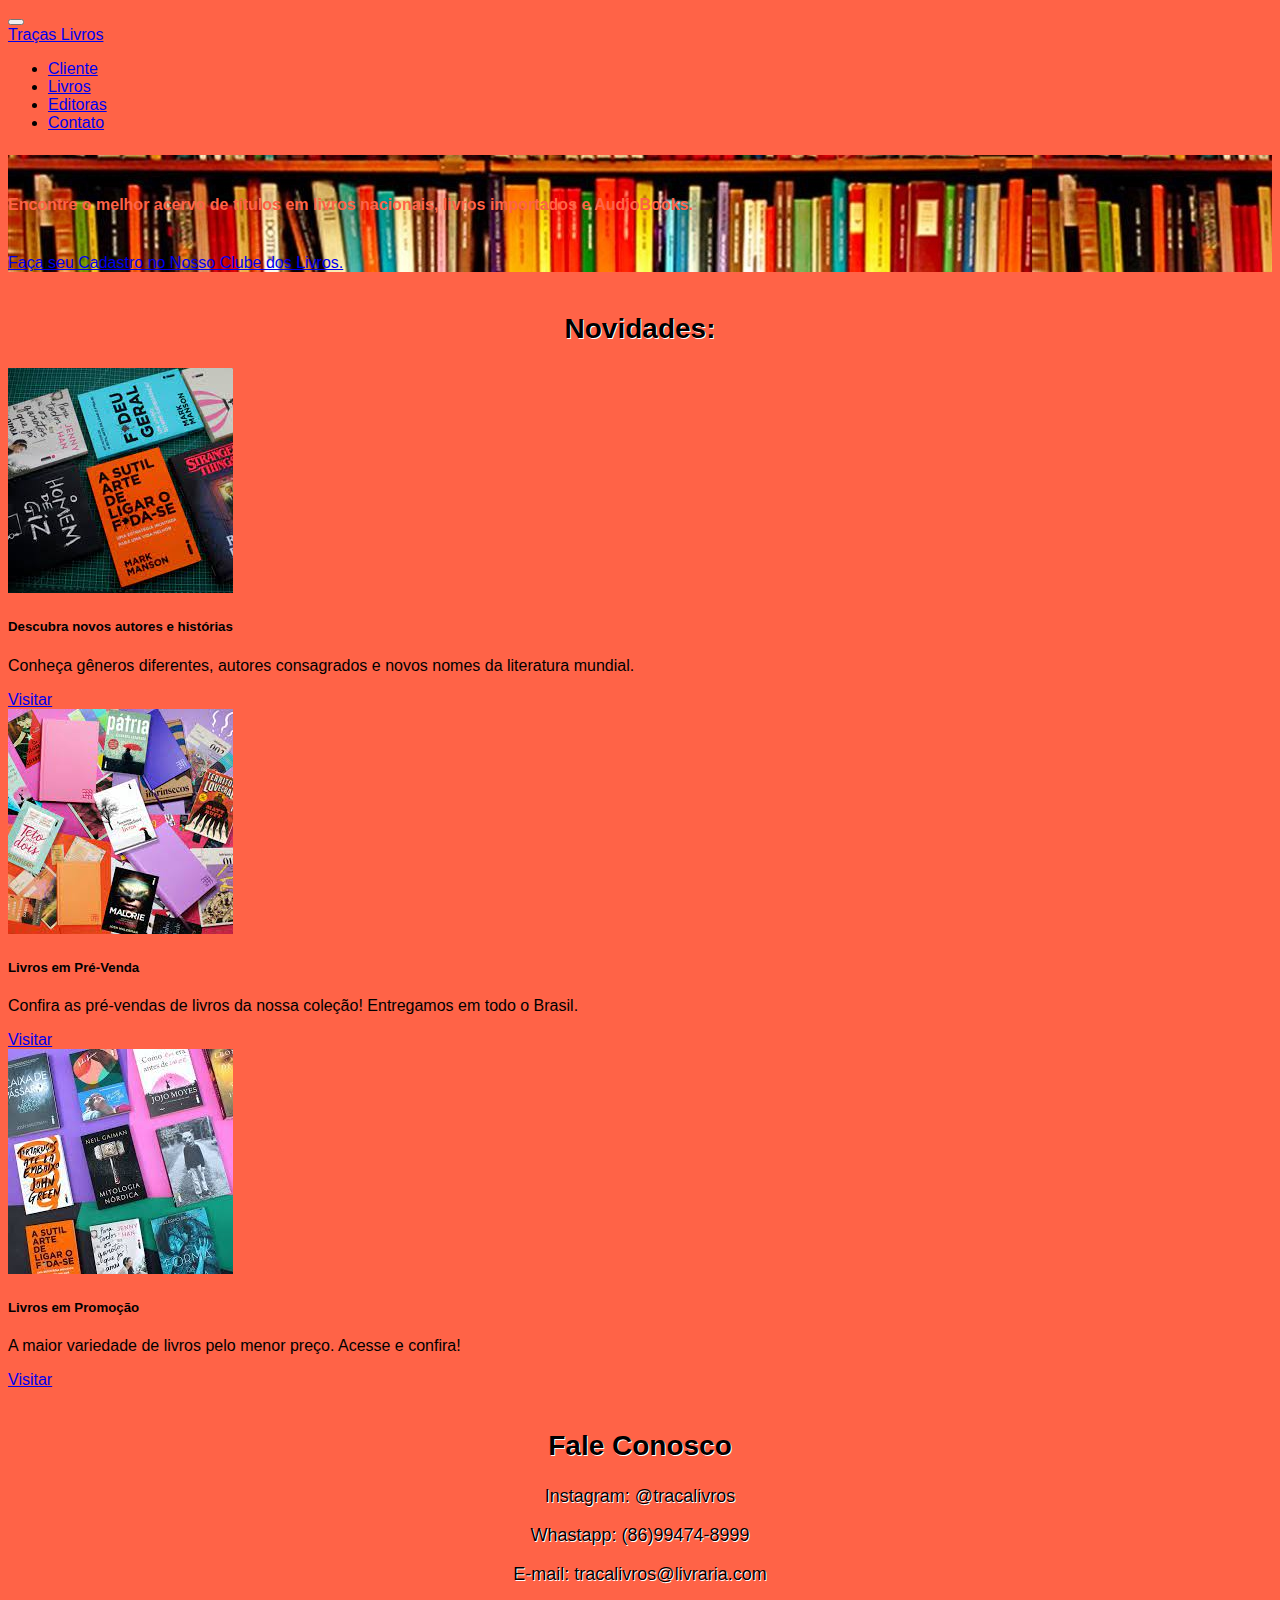
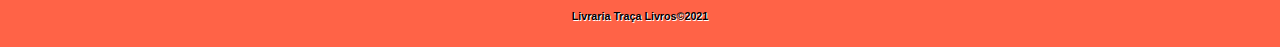
==== commit d1373c83: "formularios" ====
--- a/index.html
+++ b/index.html
@@ -8,41 +8,33 @@
         <title>Livraria Traça Livros</title>
     </head>
     <body>
-        <header class="container-fluid">
-          <div id="carousel" class="carousel slide" data-bs-ride="carousel">
-            <div class="carousel-inner">
-              <div class="carousel-item active">
-                <img src="img/livraria_banner_1920x600.jpg" class="d-block w-100" alt="Perifericos">
-              </div>
-            </div>
-        </div>
-        </header>
+        
         <nav class="navbar navbar-expand-lg navbar-light bg-warning sticky-top p-3">
           <div class="container-fluid">
             <button class="navbar-toggler" type="button" data-bs-toggle="collapse" data-bs-target="#navbarTogglerDemo01" aria-controls="navbarTogglerDemo01" aria-expanded="false" aria-label="Toggle navigation">
               <span class="navbar-toggler-icon"></span>
           </button>
             <div class="collapse navbar-collapse" id="navbarTogglerDemo01">
-              <a class="navbar-brand" href="#">Traças Livros</a>
+              <a class="navbar-brand" href="index.html">Traças Livros</a>
               <ul class="navbar-nav me-auto mb-2 mb-lg-0">
                 <li class="nav-item">
-                  <a class="nav-link active" aria-current="page" href="#principal">Home</a>
+                  <a class="nav-link active" aria-current="page" href="cadastro-clube.html">Cliente</a>
                 </li>
                 <li class="nav-item">
-                  <a class="nav-link" href="#quemsomos">Quem Somos</a>
+                  <a class="nav-link" href="cadastro-livro.html">Livros</a>
                 </li>
                 <li class="nav-item">
-                  <a class="nav-link" href="#promocoes">Promoções</a>
+                  <a class="nav-link" href="cadastro-editora.html">Editoras</a>
                 </li>
                 <li class="nav-item">
-                  <a class="nav-link" href="#contato">Contato</a>
+                  <a class="nav-link" href="cadastro-contato.html">Contato</a>
                 </li>
               </ul>
             </div>
           </div>
         </nav>
         <main class="container-fluid">
-            <section id="quemsomos" class="row justify-content-center text-center" style="background-image: url(img/livraria.jpeg);">
+            <section id="quemsomos" class="row justify-content-center text-center" style="background-image: url(img/livros.jpeg);">
               <div class="col-lg-9 col-sm-12 text-light align-items-center">
                   <h2 class="display-1 pt-1 escrita-mao"></h2>
                   <small class="small"></small>
@@ -51,6 +43,7 @@
                         Encontre o melhor acervo de títulos em livros nacionais, livros importados e AudioBooks.
                       </h4>
                         <br>
+                        
                         <a href="cadastro-clube.html" class="btn btn-warning btn-lg mb-5">Faça seu Cadastro no Nosso Clube dos Livros.</a>
                     </div>
               </div>
@@ -65,6 +58,7 @@
                         <h5 class="card-title">Descubra novos autores e histórias</h5>
                         <p class="card-text">Conheça gêneros diferentes, autores consagrados e novos nomes
                            da literatura mundial.</p>
+                        <a href="#" class="btn btn-outline-warning">Visitar</a>
                       </div>
                     </div>
                   </div>
@@ -75,6 +69,7 @@
                         <h5 class="card-title">Livros em Pré-Venda</h5>
                         <p class="card-text">Confira as pré-vendas de livros da nossa coleção!
                           Entregamos em todo o Brasil.</p>
+                        <a href="#" class="btn btn-outline-warning">Visitar</a>
                       </div>
                     </div>
                   </div>
@@ -84,6 +79,7 @@
                       <div class="card-body">
                         <h5 class="card-title">Livros em Promoção</h5>
                         <p class="card-text">A maior variedade de livros pelo menor preço. Acesse e confira!</p>
+                        <a href="#" class="btn btn-outline-warning">Visitar</a>
                       </div>
                     </div>
                   </div>
--- a/css/style.css
+++ b/css/style.css
@@ -2,7 +2,7 @@
 @import url('https://fonts.googleapis.com/css2?family=Allison&display=swap');
 
 body{
-    background-color: rgb(243, 179, 96);
+    background-color: tomato;
     font-family: 'Lucida Sans', 'Lucida Sans Regular', 'Lucida Grande', 'Lucida Sans Unicode', Geneva, Verdana, sans-serif;
     
 }
@@ -35,6 +35,11 @@
     text-shadow: white 1px 1px;
 }
 
+h4{
+    font-family: 'Lucida Sans', 'Lucida Sans Regular', 'Lucida Grande', 'Lucida Sans Unicode', Geneva, Verdana, sans-serif;
+    color:tomato
+}
+
 h6{
     font-family: 'Arial', cursive;
     text-align: center;
